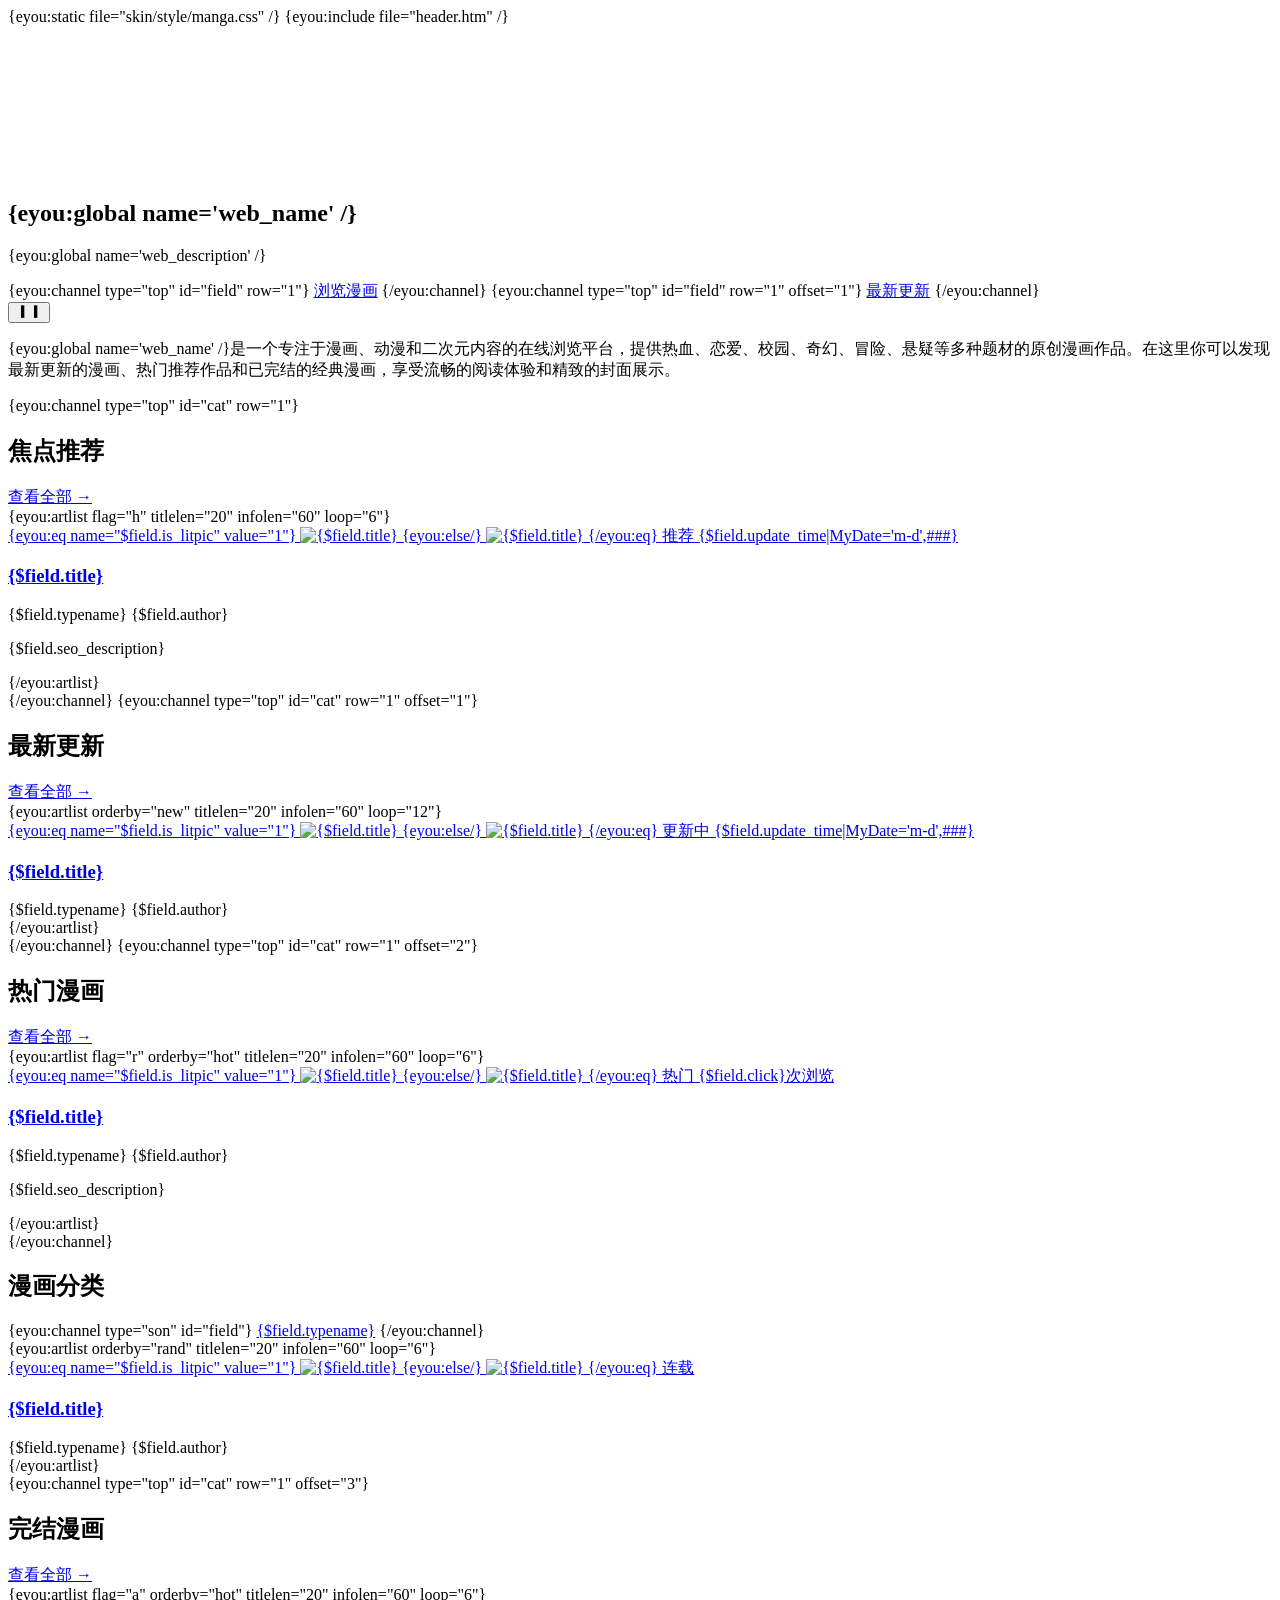
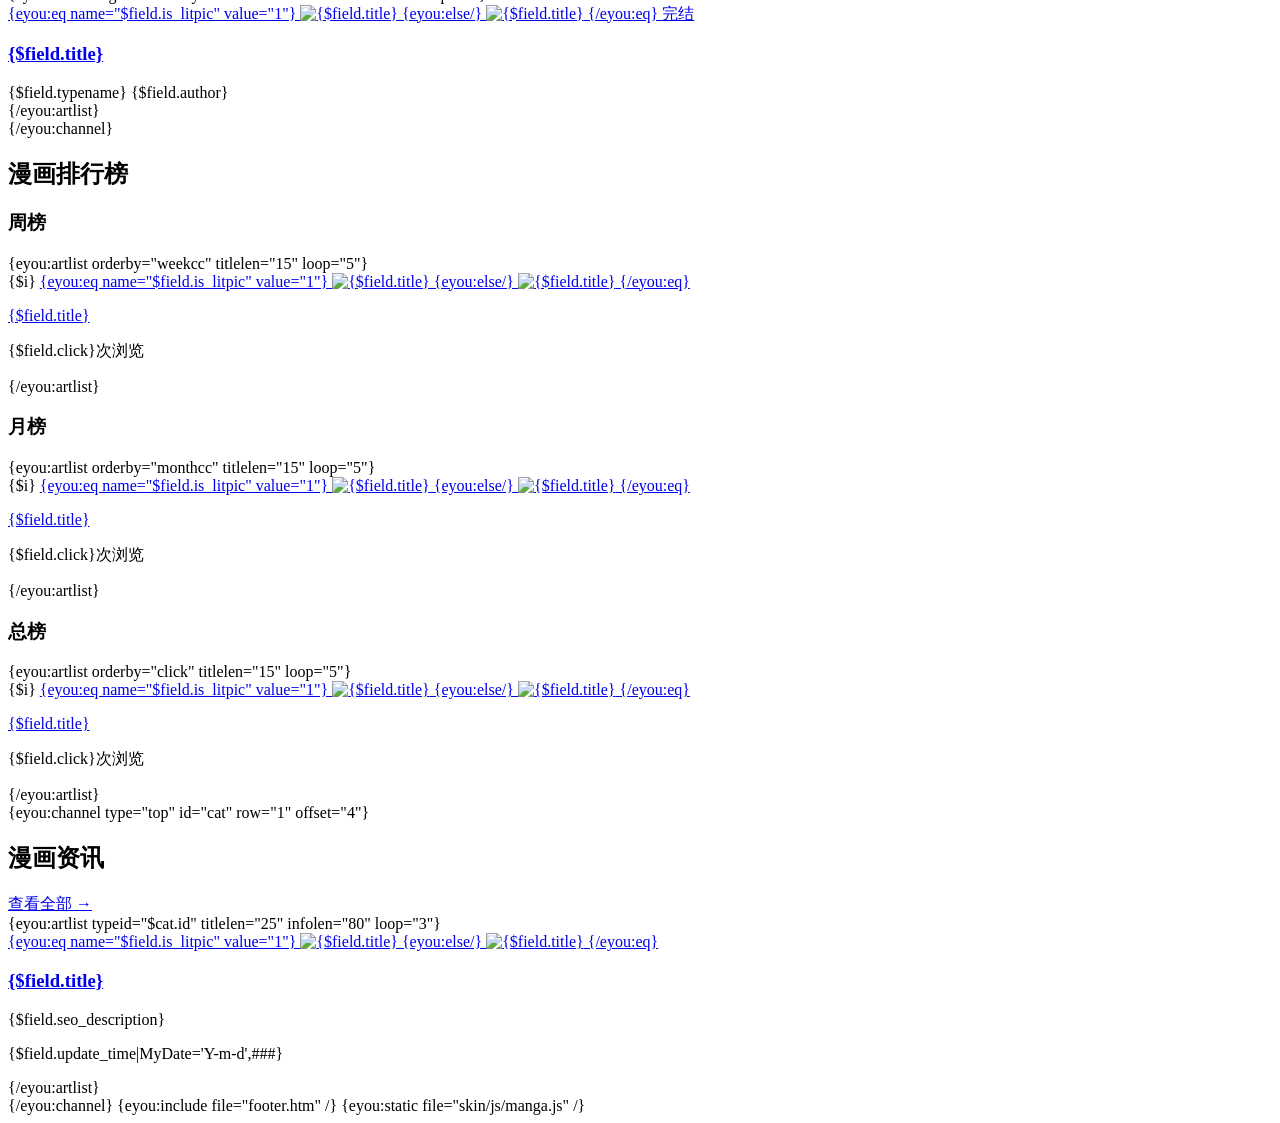
==== template/pc/index.htm @ 42fb9cff "Updated README.md" ====
<!DOCTYPE html>
<html lang="zh-CN">
<head>
<meta charset="utf-8" />
<meta http-equiv="X-UA-Compatible" content="IE=edge">
<meta name="viewport" content="width=device-width, initial-scale=1">
<title>{eyou:global name='web_title' /}_{eyou:global name='web_name' /}</title>
<meta name="keywords" content="{eyou:global name='web_keywords' /}" />
<meta name="description" content="{eyou:global name='web_description' /}" />
<link href="{eyou:global name='web_ico' /}" rel="shortcut icon" type="image/x-icon" />
{eyou:static file="skin/style/manga.css" /}
</head>
<body>
<!-- 公用头部 begin -->
{eyou:include file="header.htm" /}
<!-- 公用头部 end -->

<!-- 首页视频区域 begin -->
<section class="mg-hero" aria-label="漫画宣传视频">
    <div class="mg-hero-video-wrap">
        <video
            class="mg-hero-video"
            muted
            autoplay
            loop
            playsinline
            preload="metadata"
            poster="{eyou:global name='web_templets_pc' /}/skin/video/manga-intro-poster.webp"
            data-src="{eyou:global name='web_templets_pc' /}/skin/video/manga-intro.mp4">
            <source src="" type="video/mp4">
        </video>
        <div class="mg-hero-overlay">
            <div class="mg-hero-content">
                <h1 class="mg-hero-title">{eyou:global name='web_name' /}</h1>
                <p class="mg-hero-desc">{eyou:global name='web_description' /}</p>
                <div class="mg-hero-buttons">
                    {eyou:channel type="top" id="field" row="1"}
                    <a href="{$field.typeurl}" class="mg-btn mg-btn-primary">浏览漫画</a>
                    {/eyou:channel}
                    {eyou:channel type="top" id="field" row="1" offset="1"}
                    <a href="{$field.typeurl}" class="mg-btn mg-btn-outline">最新更新</a>
                    {/eyou:channel}
                </div>
            </div>
        </div>
        <button class="mg-video-play" aria-label="暂停视频">&#10073;&#10073;</button>
    </div>
    <div class="mg-hero-seo-text">
        <div class="mg-container">
            <p>{eyou:global name='web_name' /}是一个专注于漫画、动漫和二次元内容的在线浏览平台，提供热血、恋爱、校园、奇幻、冒险、悬疑等多种题材的原创漫画作品。在这里你可以发现最新更新的漫画、热门推荐作品和已完结的经典漫画，享受流畅的阅读体验和精致的封面展示。</p>
        </div>
    </div>
</section>
<!-- 首页视频区域 end -->

<!-- 焦点推荐 begin -->
{eyou:channel type="top" id="cat" row="1"}
<section class="mg-section">
    <div class="mg-container">
        <div class="mg-section-header">
            <h2 class="mg-section-title">焦点推荐</h2>
            <a href="{$cat.typeurl}" class="mg-section-more">查看全部 &#8594;</a>
        </div>
        <div class="mg-grid">
            {eyou:artlist flag="h" titlelen="20" infolen="60" loop="6"}
            <article class="mg-card">
                <a href="{$field.arcurl}" title="{$field.title}" class="mg-card-cover">
                    {eyou:eq name="$field.is_litpic" value="1"}
                    <img src="{$field.litpic}" alt="{$field.title}" loading="lazy" decoding="async">
                    {eyou:else/}
                    <img src="{eyou:global name='web_templets_pc' /}/skin/images/manga/cover-1.jpg" alt="{$field.title}" loading="lazy" decoding="async">
                    {/eyou:eq}
                    <span class="mg-card-badge">推荐</span>
                    <span class="mg-card-update">{$field.update_time|MyDate='m-d',###}</span>
                </a>
                <div class="mg-card-body">
                    <h3 class="mg-card-title"><a href="{$field.arcurl}" title="{$field.title}">{$field.title}</a></h3>
                    <div class="mg-card-meta">
                        <span class="mg-card-cat">{$field.typename}</span>
                        <span>{$field.author}</span>
                    </div>
                    <p class="mg-card-desc">{$field.seo_description}</p>
                </div>
            </article>
            {/eyou:artlist}
        </div>
    </div>
</section>
{/eyou:channel}
<!-- 焦点推荐 end -->

<!-- 最新更新 begin -->
{eyou:channel type="top" id="cat" row="1" offset="1"}
<section class="mg-section" style="background:#fff;">
    <div class="mg-container">
        <div class="mg-section-header">
            <h2 class="mg-section-title">最新更新</h2>
            <a href="{$cat.typeurl}" class="mg-section-more">查看全部 &#8594;</a>
        </div>
        <div class="mg-grid">
            {eyou:artlist orderby="new" titlelen="20" infolen="60" loop="12"}
            <article class="mg-card">
                <a href="{$field.arcurl}" title="{$field.title}" class="mg-card-cover">
                    {eyou:eq name="$field.is_litpic" value="1"}
                    <img src="{$field.litpic}" alt="{$field.title}" loading="lazy" decoding="async">
                    {eyou:else/}
                    <img src="{eyou:global name='web_templets_pc' /}/skin/images/manga/cover-{$i}.jpg" alt="{$field.title}" loading="lazy" decoding="async">
                    {/eyou:eq}
                    <span class="mg-card-badge serial">更新中</span>
                    <span class="mg-card-update">{$field.update_time|MyDate='m-d',###}</span>
                </a>
                <div class="mg-card-body">
                    <h3 class="mg-card-title"><a href="{$field.arcurl}" title="{$field.title}">{$field.title}</a></h3>
                    <div class="mg-card-meta">
                        <span class="mg-card-cat">{$field.typename}</span>
                        <span>{$field.author}</span>
                    </div>
                </div>
            </article>
            {/eyou:artlist}
        </div>
    </div>
</section>
{/eyou:channel}
<!-- 最新更新 end -->

<!-- 热门漫画 begin -->
{eyou:channel type="top" id="cat" row="1" offset="2"}
<section class="mg-section">
    <div class="mg-container">
        <div class="mg-section-header">
            <h2 class="mg-section-title">热门漫画</h2>
            <a href="{$cat.typeurl}" class="mg-section-more">查看全部 &#8594;</a>
        </div>
        <div class="mg-grid">
            {eyou:artlist flag="r" orderby="hot" titlelen="20" infolen="60" loop="6"}
            <article class="mg-card">
                <a href="{$field.arcurl}" title="{$field.title}" class="mg-card-cover">
                    {eyou:eq name="$field.is_litpic" value="1"}
                    <img src="{$field.litpic}" alt="{$field.title}" loading="lazy" decoding="async">
                    {eyou:else/}
                    <img src="{eyou:global name='web_templets_pc' /}/skin/images/manga/cover-{$i}.jpg" alt="{$field.title}" loading="lazy" decoding="async">
                    {/eyou:eq}
                    <span class="mg-card-badge">热门</span>
                    <span class="mg-card-update">{$field.click}次浏览</span>
                </a>
                <div class="mg-card-body">
                    <h3 class="mg-card-title"><a href="{$field.arcurl}" title="{$field.title}">{$field.title}</a></h3>
                    <div class="mg-card-meta">
                        <span class="mg-card-cat">{$field.typename}</span>
                        <span>{$field.author}</span>
                    </div>
                    <p class="mg-card-desc">{$field.seo_description}</p>
                </div>
            </article>
            {/eyou:artlist}
        </div>
    </div>
</section>
{/eyou:channel}
<!-- 热门漫画 end -->

<!-- 漫画分类推荐 begin -->
<section class="mg-section" style="background:#fff;">
    <div class="mg-container">
        <div class="mg-section-header">
            <h2 class="mg-section-title">漫画分类</h2>
        </div>
        <div class="mg-cat-pills">
            {eyou:channel type="son" id="field"}
            <a href="{$field.typeurl}" class="mg-cat-pill" title="{$field.typename}">{$field.typename}</a>
            {/eyou:channel}
        </div>
        <div class="mg-grid">
            {eyou:artlist orderby="rand" titlelen="20" infolen="60" loop="6"}
            <article class="mg-card">
                <a href="{$field.arcurl}" title="{$field.title}" class="mg-card-cover">
                    {eyou:eq name="$field.is_litpic" value="1"}
                    <img src="{$field.litpic}" alt="{$field.title}" loading="lazy" decoding="async">
                    {eyou:else/}
                    <img src="{eyou:global name='web_templets_pc' /}/skin/images/manga/cover-{$i}.jpg" alt="{$field.title}" loading="lazy" decoding="async">
                    {/eyou:eq}
                    <span class="mg-card-badge serial">连载</span>
                </a>
                <div class="mg-card-body">
                    <h3 class="mg-card-title"><a href="{$field.arcurl}" title="{$field.title}">{$field.title}</a></h3>
                    <div class="mg-card-meta">
                        <span class="mg-card-cat">{$field.typename}</span>
                        <span>{$field.author}</span>
                    </div>
                </div>
            </article>
            {/eyou:artlist}
        </div>
    </div>
</section>
<!-- 漫画分类推荐 end -->

<!-- 完结漫画 begin -->
{eyou:channel type="top" id="cat" row="1" offset="3"}
<section class="mg-section">
    <div class="mg-container">
        <div class="mg-section-header">
            <h2 class="mg-section-title">完结漫画</h2>
            <a href="{$cat.typeurl}" class="mg-section-more">查看全部 &#8594;</a>
        </div>
        <div class="mg-grid">
            {eyou:artlist flag="a" orderby="hot" titlelen="20" infolen="60" loop="6"}
            <article class="mg-card">
                <a href="{$field.arcurl}" title="{$field.title}" class="mg-card-cover">
                    {eyou:eq name="$field.is_litpic" value="1"}
                    <img src="{$field.litpic}" alt="{$field.title}" loading="lazy" decoding="async">
                    {eyou:else/}
                    <img src="{eyou:global name='web_templets_pc' /}/skin/images/manga/cover-{$i}.jpg" alt="{$field.title}" loading="lazy" decoding="async">
                    {/eyou:eq}
                    <span class="mg-card-badge complete">完结</span>
                </a>
                <div class="mg-card-body">
                    <h3 class="mg-card-title"><a href="{$field.arcurl}" title="{$field.title}">{$field.title}</a></h3>
                    <div class="mg-card-meta">
                        <span class="mg-card-cat">{$field.typename}</span>
                        <span>{$field.author}</span>
                    </div>
                </div>
            </article>
            {/eyou:artlist}
        </div>
    </div>
</section>
{/eyou:channel}
<!-- 完结漫画 end -->

<!-- 漫画排行榜 begin -->
<section class="mg-section" style="background:#fff;">
    <div class="mg-container">
        <div class="mg-section-header">
            <h2 class="mg-section-title">漫画排行榜</h2>
        </div>
        <div class="mg-rank-grid">
            <div class="mg-rank-col">
                <h3 class="mg-rank-title">周榜</h3>
                <div class="mg-rank-list">
                    {eyou:artlist orderby="weekcc" titlelen="15" loop="5"}
                    <div class="mg-rank-item">
                        <span class="mg-rank-num">{$i}</span>
                        <a href="{$field.arcurl}" class="mg-rank-thumb" title="{$field.title}">
                            {eyou:eq name="$field.is_litpic" value="1"}
                            <img src="{$field.litpic}" alt="{$field.title}" loading="lazy" decoding="async">
                            {eyou:else/}
                            <img src="{eyou:global name='web_templets_pc' /}/skin/images/manga/cover-{$i}.jpg" alt="{$field.title}" loading="lazy" decoding="async">
                            {/eyou:eq}
                        </a>
                        <div class="mg-rank-info">
                            <p class="mg-rank-name"><a href="{$field.arcurl}" title="{$field.title}">{$field.title}</a></p>
                            <p class="mg-rank-meta">{$field.click}次浏览</p>
                        </div>
                    </div>
                    {/eyou:artlist}
                </div>
            </div>
            <div class="mg-rank-col">
                <h3 class="mg-rank-title">月榜</h3>
                <div class="mg-rank-list">
                    {eyou:artlist orderby="monthcc" titlelen="15" loop="5"}
                    <div class="mg-rank-item">
                        <span class="mg-rank-num">{$i}</span>
                        <a href="{$field.arcurl}" class="mg-rank-thumb" title="{$field.title}">
                            {eyou:eq name="$field.is_litpic" value="1"}
                            <img src="{$field.litpic}" alt="{$field.title}" loading="lazy" decoding="async">
                            {eyou:else/}
                            <img src="{eyou:global name='web_templets_pc' /}/skin/images/manga/cover-{$i}.jpg" alt="{$field.title}" loading="lazy" decoding="async">
                            {/eyou:eq}
                        </a>
                        <div class="mg-rank-info">
                            <p class="mg-rank-name"><a href="{$field.arcurl}" title="{$field.title}">{$field.title}</a></p>
                            <p class="mg-rank-meta">{$field.click}次浏览</p>
                        </div>
                    </div>
                    {/eyou:artlist}
                </div>
            </div>
            <div class="mg-rank-col">
                <h3 class="mg-rank-title">总榜</h3>
                <div class="mg-rank-list">
                    {eyou:artlist orderby="click" titlelen="15" loop="5"}
                    <div class="mg-rank-item">
                        <span class="mg-rank-num">{$i}</span>
                        <a href="{$field.arcurl}" class="mg-rank-thumb" title="{$field.title}">
                            {eyou:eq name="$field.is_litpic" value="1"}
                            <img src="{$field.litpic}" alt="{$field.title}" loading="lazy" decoding="async">
                            {eyou:else/}
                            <img src="{eyou:global name='web_templets_pc' /}/skin/images/manga/cover-{$i}.jpg" alt="{$field.title}" loading="lazy" decoding="async">
                            {/eyou:eq}
                        </a>
                        <div class="mg-rank-info">
                            <p class="mg-rank-name"><a href="{$field.arcurl}" title="{$field.title}">{$field.title}</a></p>
                            <p class="mg-rank-meta">{$field.click}次浏览</p>
                        </div>
                    </div>
                    {/eyou:artlist}
                </div>
            </div>
        </div>
    </div>
</section>
<!-- 漫画排行榜 end -->

<!-- 漫画资讯 begin -->
{eyou:channel type="top" id="cat" row="1" offset="4"}
<section class="mg-section">
    <div class="mg-container">
        <div class="mg-section-header">
            <h2 class="mg-section-title">漫画资讯</h2>
            <a href="{$cat.typeurl}" class="mg-section-more">查看全部 &#8594;</a>
        </div>
        <div class="mg-news-grid">
            {eyou:artlist typeid="$cat.id" titlelen="25" infolen="80" loop="3"}
            <article class="mg-news-card">
                <a href="{$field.arcurl}" title="{$field.title}" class="mg-news-cover">
                    {eyou:eq name="$field.is_litpic" value="1"}
                    <img src="{$field.litpic}" alt="{$field.title}" loading="lazy" decoding="async">
                    {eyou:else/}
                    <img src="{eyou:global name='web_templets_pc' /}/skin/images/manga/cover-{$i}.jpg" alt="{$field.title}" loading="lazy" decoding="async">
                    {/eyou:eq}
                </a>
                <div class="mg-news-body">
                    <h3 class="mg-news-title"><a href="{$field.arcurl}" title="{$field.title}">{$field.title}</a></h3>
                    <p class="mg-news-desc">{$field.seo_description}</p>
                    <p class="mg-news-date">{$field.update_time|MyDate='Y-m-d',###}</p>
                </div>
            </article>
            {/eyou:artlist}
        </div>
    </div>
</section>
{/eyou:channel}
<!-- 漫画资讯 end -->

<!-- 公用底部 begin -->
{eyou:include file="footer.htm" /}
<!-- 公用底部 end -->

{eyou:static file="skin/js/manga.js" /}
</body>
</html>
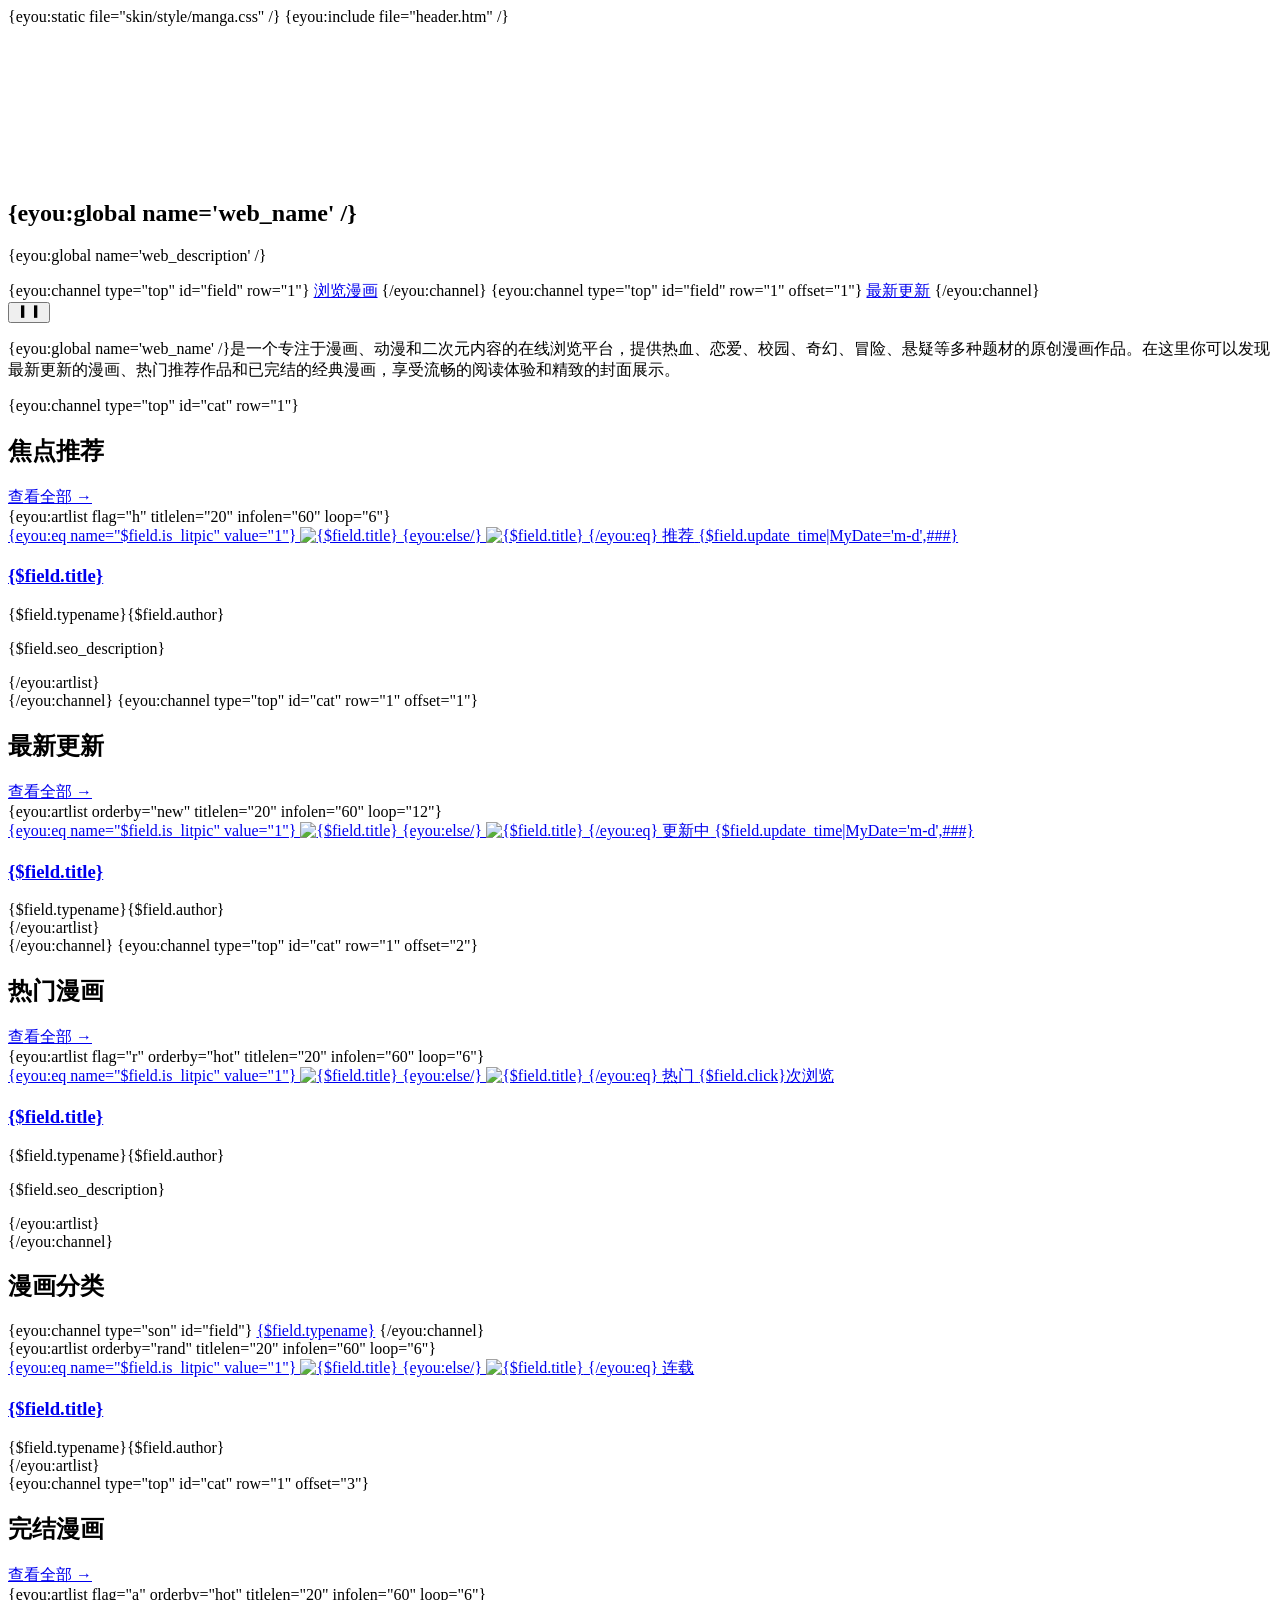
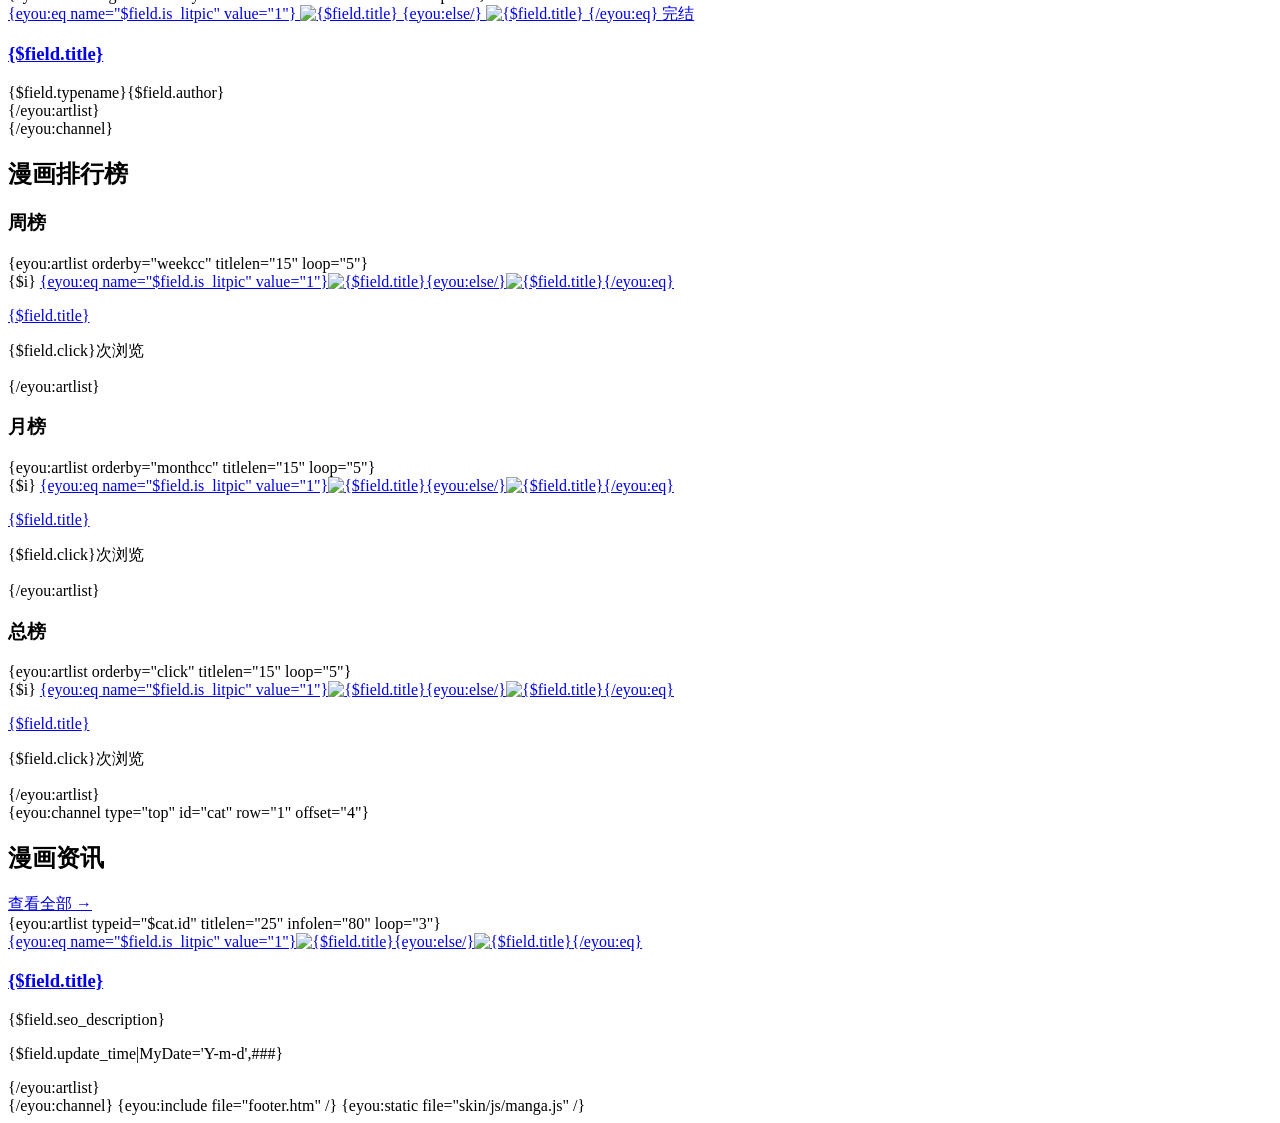
==== commit 9748fb95: "Updated README.md" ====
--- a/template/pc/index.htm
+++ b/template/pc/index.htm
@@ -11,20 +11,11 @@
 {eyou:static file="skin/style/manga.css" /}
 </head>
 <body>
-<!-- 公用头部 begin -->
 {eyou:include file="header.htm" /}
-<!-- 公用头部 end -->
-
-<!-- 首页视频区域 begin -->
+
 <section class="mg-hero" aria-label="漫画宣传视频">
     <div class="mg-hero-video-wrap">
-        <video
-            class="mg-hero-video"
-            muted
-            autoplay
-            loop
-            playsinline
-            preload="metadata"
+        <video class="mg-hero-video" muted autoplay loop playsinline preload="metadata"
             poster="{eyou:global name='web_templets_pc' /}/skin/video/manga-intro-poster.webp"
             data-src="{eyou:global name='web_templets_pc' /}/skin/video/manga-intro.mp4">
             <source src="" type="video/mp4">
@@ -51,9 +42,7 @@
         </div>
     </div>
 </section>
-<!-- 首页视频区域 end -->
-
-<!-- 焦点推荐 begin -->
+
 {eyou:channel type="top" id="cat" row="1"}
 <section class="mg-section">
     <div class="mg-container">
@@ -75,10 +64,7 @@
                 </a>
                 <div class="mg-card-body">
                     <h3 class="mg-card-title"><a href="{$field.arcurl}" title="{$field.title}">{$field.title}</a></h3>
-                    <div class="mg-card-meta">
-                        <span class="mg-card-cat">{$field.typename}</span>
-                        <span>{$field.author}</span>
-                    </div>
+                    <div class="mg-card-meta"><span class="mg-card-cat">{$field.typename}</span><span>{$field.author}</span></div>
                     <p class="mg-card-desc">{$field.seo_description}</p>
                 </div>
             </article>
@@ -87,9 +73,7 @@
     </div>
 </section>
 {/eyou:channel}
-<!-- 焦点推荐 end -->
-
-<!-- 最新更新 begin -->
+
 {eyou:channel type="top" id="cat" row="1" offset="1"}
 <section class="mg-section" style="background:#fff;">
     <div class="mg-container">
@@ -111,20 +95,15 @@
                 </a>
                 <div class="mg-card-body">
                     <h3 class="mg-card-title"><a href="{$field.arcurl}" title="{$field.title}">{$field.title}</a></h3>
-                    <div class="mg-card-meta">
-                        <span class="mg-card-cat">{$field.typename}</span>
-                        <span>{$field.author}</span>
-                    </div>
-                </div>
-            </article>
-            {/eyou:artlist}
-        </div>
-    </div>
-</section>
-{/eyou:channel}
-<!-- 最新更新 end -->
-
-<!-- 热门漫画 begin -->
+                    <div class="mg-card-meta"><span class="mg-card-cat">{$field.typename}</span><span>{$field.author}</span></div>
+                </div>
+            </article>
+            {/eyou:artlist}
+        </div>
+    </div>
+</section>
+{/eyou:channel}
+
 {eyou:channel type="top" id="cat" row="1" offset="2"}
 <section class="mg-section">
     <div class="mg-container">
@@ -146,10 +125,7 @@
                 </a>
                 <div class="mg-card-body">
                     <h3 class="mg-card-title"><a href="{$field.arcurl}" title="{$field.title}">{$field.title}</a></h3>
-                    <div class="mg-card-meta">
-                        <span class="mg-card-cat">{$field.typename}</span>
-                        <span>{$field.author}</span>
-                    </div>
+                    <div class="mg-card-meta"><span class="mg-card-cat">{$field.typename}</span><span>{$field.author}</span></div>
                     <p class="mg-card-desc">{$field.seo_description}</p>
                 </div>
             </article>
@@ -158,14 +134,10 @@
     </div>
 </section>
 {/eyou:channel}
-<!-- 热门漫画 end -->
-
-<!-- 漫画分类推荐 begin -->
+
 <section class="mg-section" style="background:#fff;">
     <div class="mg-container">
-        <div class="mg-section-header">
-            <h2 class="mg-section-title">漫画分类</h2>
-        </div>
+        <div class="mg-section-header"><h2 class="mg-section-title">漫画分类</h2></div>
         <div class="mg-cat-pills">
             {eyou:channel type="son" id="field"}
             <a href="{$field.typeurl}" class="mg-cat-pill" title="{$field.typename}">{$field.typename}</a>
@@ -184,19 +156,14 @@
                 </a>
                 <div class="mg-card-body">
                     <h3 class="mg-card-title"><a href="{$field.arcurl}" title="{$field.title}">{$field.title}</a></h3>
-                    <div class="mg-card-meta">
-                        <span class="mg-card-cat">{$field.typename}</span>
-                        <span>{$field.author}</span>
-                    </div>
-                </div>
-            </article>
-            {/eyou:artlist}
-        </div>
-    </div>
-</section>
-<!-- 漫画分类推荐 end -->
-
-<!-- 完结漫画 begin -->
+                    <div class="mg-card-meta"><span class="mg-card-cat">{$field.typename}</span><span>{$field.author}</span></div>
+                </div>
+            </article>
+            {/eyou:artlist}
+        </div>
+    </div>
+</section>
+
 {eyou:channel type="top" id="cat" row="1" offset="3"}
 <section class="mg-section">
     <div class="mg-container">
@@ -217,25 +184,18 @@
                 </a>
                 <div class="mg-card-body">
                     <h3 class="mg-card-title"><a href="{$field.arcurl}" title="{$field.title}">{$field.title}</a></h3>
-                    <div class="mg-card-meta">
-                        <span class="mg-card-cat">{$field.typename}</span>
-                        <span>{$field.author}</span>
-                    </div>
-                </div>
-            </article>
-            {/eyou:artlist}
-        </div>
-    </div>
-</section>
-{/eyou:channel}
-<!-- 完结漫画 end -->
-
-<!-- 漫画排行榜 begin -->
+                    <div class="mg-card-meta"><span class="mg-card-cat">{$field.typename}</span><span>{$field.author}</span></div>
+                </div>
+            </article>
+            {/eyou:artlist}
+        </div>
+    </div>
+</section>
+{/eyou:channel}
+
 <section class="mg-section" style="background:#fff;">
     <div class="mg-container">
-        <div class="mg-section-header">
-            <h2 class="mg-section-title">漫画排行榜</h2>
-        </div>
+        <div class="mg-section-header"><h2 class="mg-section-title">漫画排行榜</h2></div>
         <div class="mg-rank-grid">
             <div class="mg-rank-col">
                 <h3 class="mg-rank-title">周榜</h3>
@@ -244,16 +204,9 @@
                     <div class="mg-rank-item">
                         <span class="mg-rank-num">{$i}</span>
                         <a href="{$field.arcurl}" class="mg-rank-thumb" title="{$field.title}">
-                            {eyou:eq name="$field.is_litpic" value="1"}
-                            <img src="{$field.litpic}" alt="{$field.title}" loading="lazy" decoding="async">
-                            {eyou:else/}
-                            <img src="{eyou:global name='web_templets_pc' /}/skin/images/manga/cover-{$i}.jpg" alt="{$field.title}" loading="lazy" decoding="async">
-                            {/eyou:eq}
+                            {eyou:eq name="$field.is_litpic" value="1"}<img src="{$field.litpic}" alt="{$field.title}" loading="lazy" decoding="async">{eyou:else/}<img src="{eyou:global name='web_templets_pc' /}/skin/images/manga/cover-{$i}.jpg" alt="{$field.title}" loading="lazy" decoding="async">{/eyou:eq}
                         </a>
-                        <div class="mg-rank-info">
-                            <p class="mg-rank-name"><a href="{$field.arcurl}" title="{$field.title}">{$field.title}</a></p>
-                            <p class="mg-rank-meta">{$field.click}次浏览</p>
-                        </div>
+                        <div class="mg-rank-info"><p class="mg-rank-name"><a href="{$field.arcurl}" title="{$field.title}">{$field.title}</a></p><p class="mg-rank-meta">{$field.click}次浏览</p></div>
                     </div>
                     {/eyou:artlist}
                 </div>
@@ -265,16 +218,9 @@
                     <div class="mg-rank-item">
                         <span class="mg-rank-num">{$i}</span>
                         <a href="{$field.arcurl}" class="mg-rank-thumb" title="{$field.title}">
-                            {eyou:eq name="$field.is_litpic" value="1"}
-                            <img src="{$field.litpic}" alt="{$field.title}" loading="lazy" decoding="async">
-                            {eyou:else/}
-                            <img src="{eyou:global name='web_templets_pc' /}/skin/images/manga/cover-{$i}.jpg" alt="{$field.title}" loading="lazy" decoding="async">
-                            {/eyou:eq}
+                            {eyou:eq name="$field.is_litpic" value="1"}<img src="{$field.litpic}" alt="{$field.title}" loading="lazy" decoding="async">{eyou:else/}<img src="{eyou:global name='web_templets_pc' /}/skin/images/manga/cover-{$i}.jpg" alt="{$field.title}" loading="lazy" decoding="async">{/eyou:eq}
                         </a>
-                        <div class="mg-rank-info">
-                            <p class="mg-rank-name"><a href="{$field.arcurl}" title="{$field.title}">{$field.title}</a></p>
-                            <p class="mg-rank-meta">{$field.click}次浏览</p>
-                        </div>
+                        <div class="mg-rank-info"><p class="mg-rank-name"><a href="{$field.arcurl}" title="{$field.title}">{$field.title}</a></p><p class="mg-rank-meta">{$field.click}次浏览</p></div>
                     </div>
                     {/eyou:artlist}
                 </div>
@@ -286,16 +232,9 @@
                     <div class="mg-rank-item">
                         <span class="mg-rank-num">{$i}</span>
                         <a href="{$field.arcurl}" class="mg-rank-thumb" title="{$field.title}">
-                            {eyou:eq name="$field.is_litpic" value="1"}
-                            <img src="{$field.litpic}" alt="{$field.title}" loading="lazy" decoding="async">
-                            {eyou:else/}
-                            <img src="{eyou:global name='web_templets_pc' /}/skin/images/manga/cover-{$i}.jpg" alt="{$field.title}" loading="lazy" decoding="async">
-                            {/eyou:eq}
+                            {eyou:eq name="$field.is_litpic" value="1"}<img src="{$field.litpic}" alt="{$field.title}" loading="lazy" decoding="async">{eyou:else/}<img src="{eyou:global name='web_templets_pc' /}/skin/images/manga/cover-{$i}.jpg" alt="{$field.title}" loading="lazy" decoding="async">{/eyou:eq}
                         </a>
-                        <div class="mg-rank-info">
-                            <p class="mg-rank-name"><a href="{$field.arcurl}" title="{$field.title}">{$field.title}</a></p>
-                            <p class="mg-rank-meta">{$field.click}次浏览</p>
-                        </div>
+                        <div class="mg-rank-info"><p class="mg-rank-name"><a href="{$field.arcurl}" title="{$field.title}">{$field.title}</a></p><p class="mg-rank-meta">{$field.click}次浏览</p></div>
                     </div>
                     {/eyou:artlist}
                 </div>
@@ -303,9 +242,7 @@
         </div>
     </div>
 </section>
-<!-- 漫画排行榜 end -->
-
-<!-- 漫画资讯 begin -->
+
 {eyou:channel type="top" id="cat" row="1" offset="4"}
 <section class="mg-section">
     <div class="mg-container">
@@ -317,11 +254,7 @@
             {eyou:artlist typeid="$cat.id" titlelen="25" infolen="80" loop="3"}
             <article class="mg-news-card">
                 <a href="{$field.arcurl}" title="{$field.title}" class="mg-news-cover">
-                    {eyou:eq name="$field.is_litpic" value="1"}
-                    <img src="{$field.litpic}" alt="{$field.title}" loading="lazy" decoding="async">
-                    {eyou:else/}
-                    <img src="{eyou:global name='web_templets_pc' /}/skin/images/manga/cover-{$i}.jpg" alt="{$field.title}" loading="lazy" decoding="async">
-                    {/eyou:eq}
+                    {eyou:eq name="$field.is_litpic" value="1"}<img src="{$field.litpic}" alt="{$field.title}" loading="lazy" decoding="async">{eyou:else/}<img src="{eyou:global name='web_templets_pc' /}/skin/images/manga/cover-{$i}.jpg" alt="{$field.title}" loading="lazy" decoding="async">{/eyou:eq}
                 </a>
                 <div class="mg-news-body">
                     <h3 class="mg-news-title"><a href="{$field.arcurl}" title="{$field.title}">{$field.title}</a></h3>
@@ -334,12 +267,8 @@
     </div>
 </section>
 {/eyou:channel}
-<!-- 漫画资讯 end -->
-
-<!-- 公用底部 begin -->
+
 {eyou:include file="footer.htm" /}
-<!-- 公用底部 end -->
-
 {eyou:static file="skin/js/manga.js" /}
 </body>
 </html>
